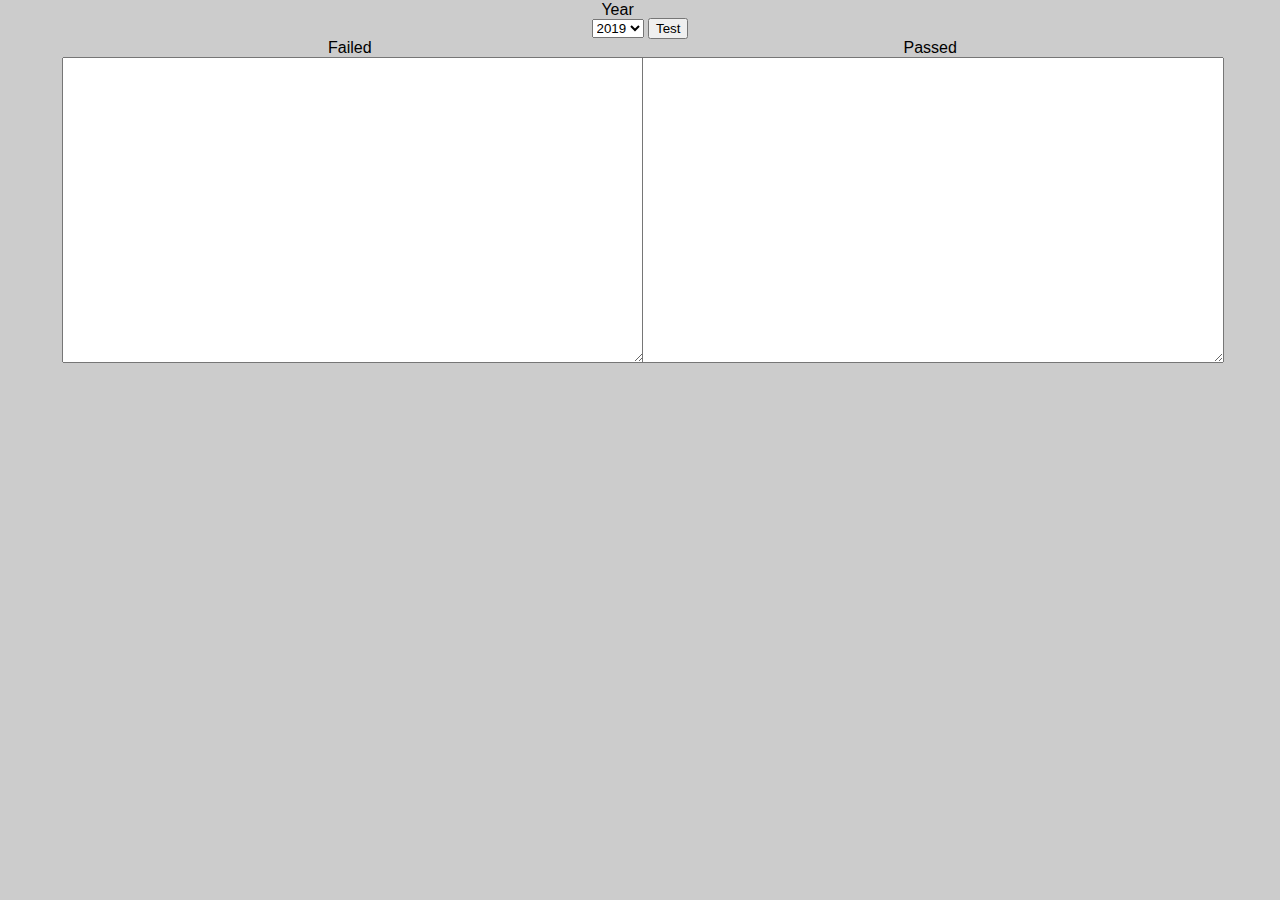
==== test/index.html @ ea01451d "Initial commit" ====
<!DOCTYPE html>
<html lang="en">

<head>
    <meta charset="UTF-8">
    <meta name="viewport" content="width=device-width, initial-scale=1.0">
    <meta http-equiv="X-UA-Compatible" content="ie=edge">
    <title>Pub 15 (Circular E) - Federal Income Tax (FITX) Calculator - Test</title>
    <link href="../main.css" rel="stylesheet" type="text/css" />
    <link href="main.css" rel="stylesheet" type="text/css" />
    <script src="../pub15.js"></script>
    <script src="main.js"></script>
</head>

<body class="text">
    <div class="center">
        <form name="test" id="test">
            <div class="column">
                Year<br />
                <select name="year" id="year">
                    <option selected="selected" value="2019">2019</option>
                </select>
            </div>
            <div class="column">
                &nbsp;<br />
                <input type="submit" value="Test" />
            </div>
        </form>
    </div>
    <div class="center">
        <div class="column w45per">
            Failed<br />
            <textarea id="fail"></textarea>
        </div>
        <div class="column w45per">
            Passed<br />
            <textarea id="pass"></textarea>
        </div>
    </div>
</body>

</html>
---- main.css ----
body {
    margin: 0;
    padding: 0;
    background-color: #ccc;
    font-family: Arial, Helvetica, sans-serif;
    font-size: 100%;
}

.center {
    text-align: center;
}

.column {
    display: inline-block;
}

.down5 {
    margin-top: 5em;
}

.hidden {
    display: none;
}

.text {
    font-size: 1em;
}

.w45per {
    width: 45%;
}
---- test/main.css ----
textarea {
    text-align: left;
    width: 100%;
    height: 300px;
}
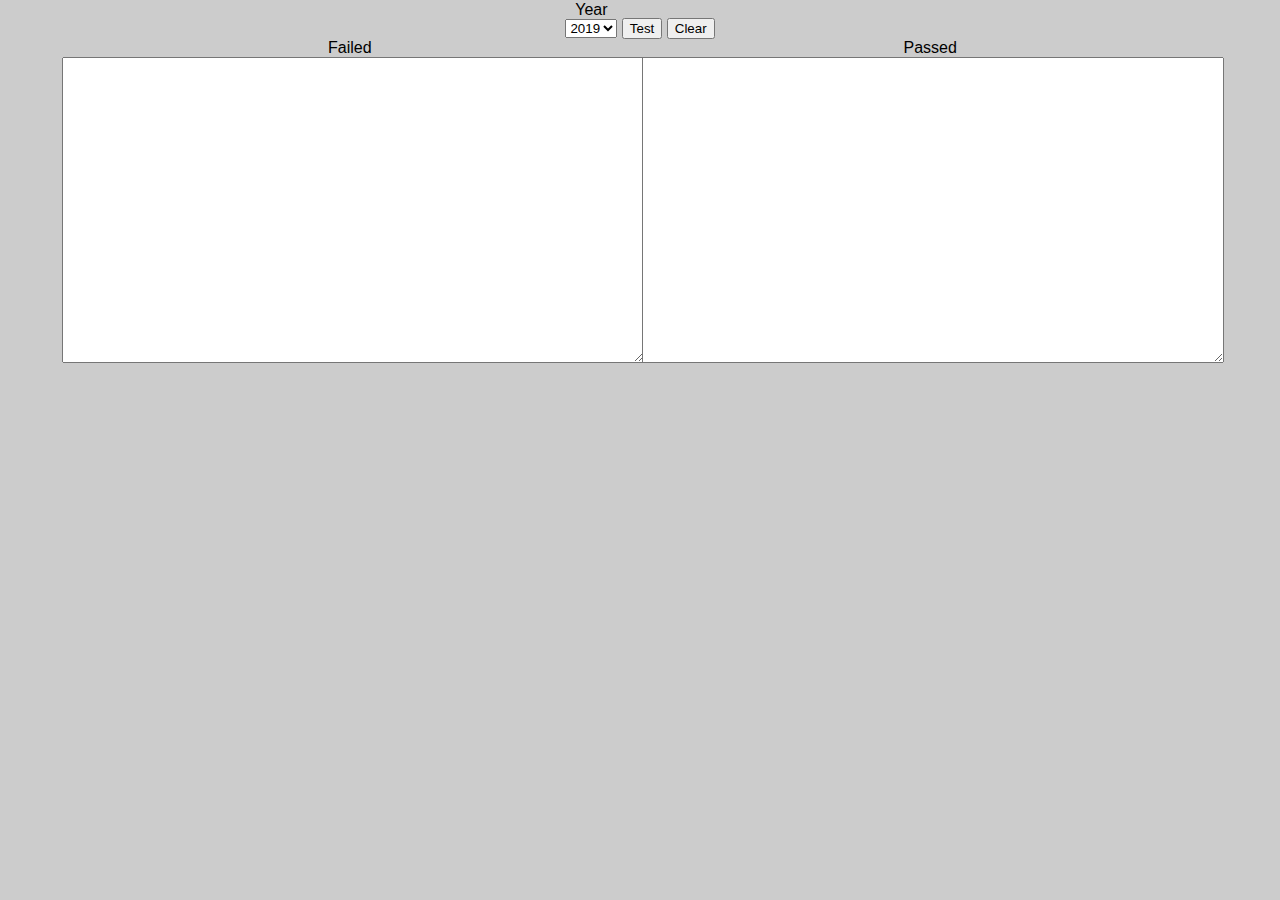
==== commit d801c97f: "Added clear feature" ====
--- a/test/index.html
+++ b/test/index.html
@@ -25,6 +25,10 @@
                 &nbsp;<br />
                 <input type="submit" value="Test" />
             </div>
+            <div class="column">
+                &nbsp;<br />
+                <input type="button" name="clear" id="clear" value="Clear" />
+            </div>
         </form>
     </div>
     <div class="center">
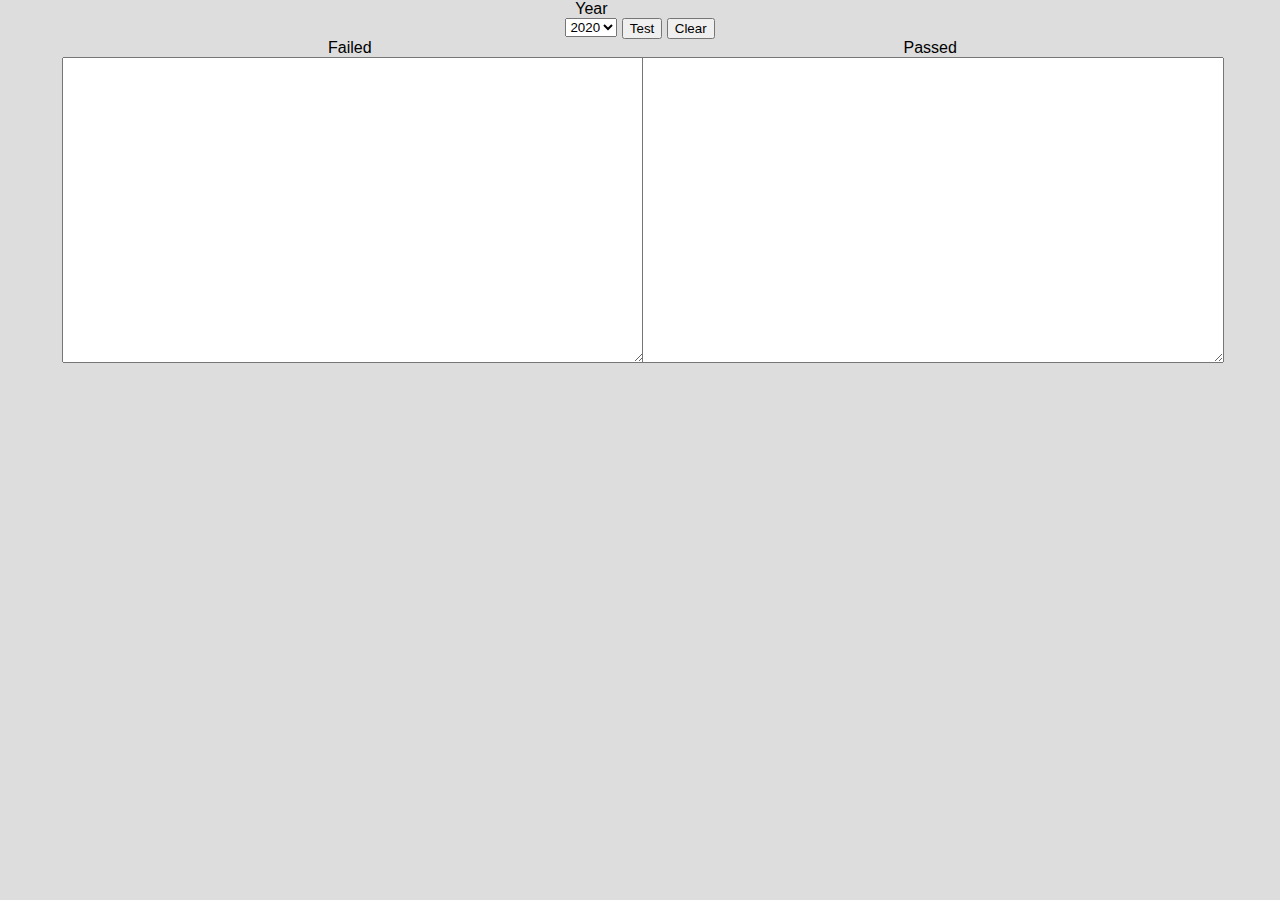
==== commit 5800dda5: "Added tests for 2020 rates" ====
--- a/test/index.html
+++ b/test/index.html
@@ -18,7 +18,8 @@
             <div class="column">
                 Year<br />
                 <select name="year" id="year">
-                    <option selected="selected" value="2019">2019</option>
+                    <option selected="selected" value="2020">2020</option>
+                    <option value="2019">2019</option>
                 </select>
             </div>
             <div class="column">
--- a/main.css
+++ b/main.css
@@ -1,7 +1,8 @@
 body {
     margin: 0;
     padding: 0;
-    background-color: #ccc;
+    background-color: #ddd;
+    color: #000;
     font-family: Arial, Helvetica, sans-serif;
     font-size: 100%;
 }
@@ -12,6 +13,7 @@
 
 .column {
     display: inline-block;
+    vertical-align: top;
 }
 
 .down5 {
@@ -26,6 +28,18 @@
     font-size: 1em;
 }
 
+.err {
+    border: 1px solid #f00;
+    border-radius: 2px;
+}
+
 .w45per {
     width: 45%;
+}
+
+@media (prefers-color-scheme: dark) {
+    body {
+        background-color: #222;
+        color: #ddd;
+    }
 }